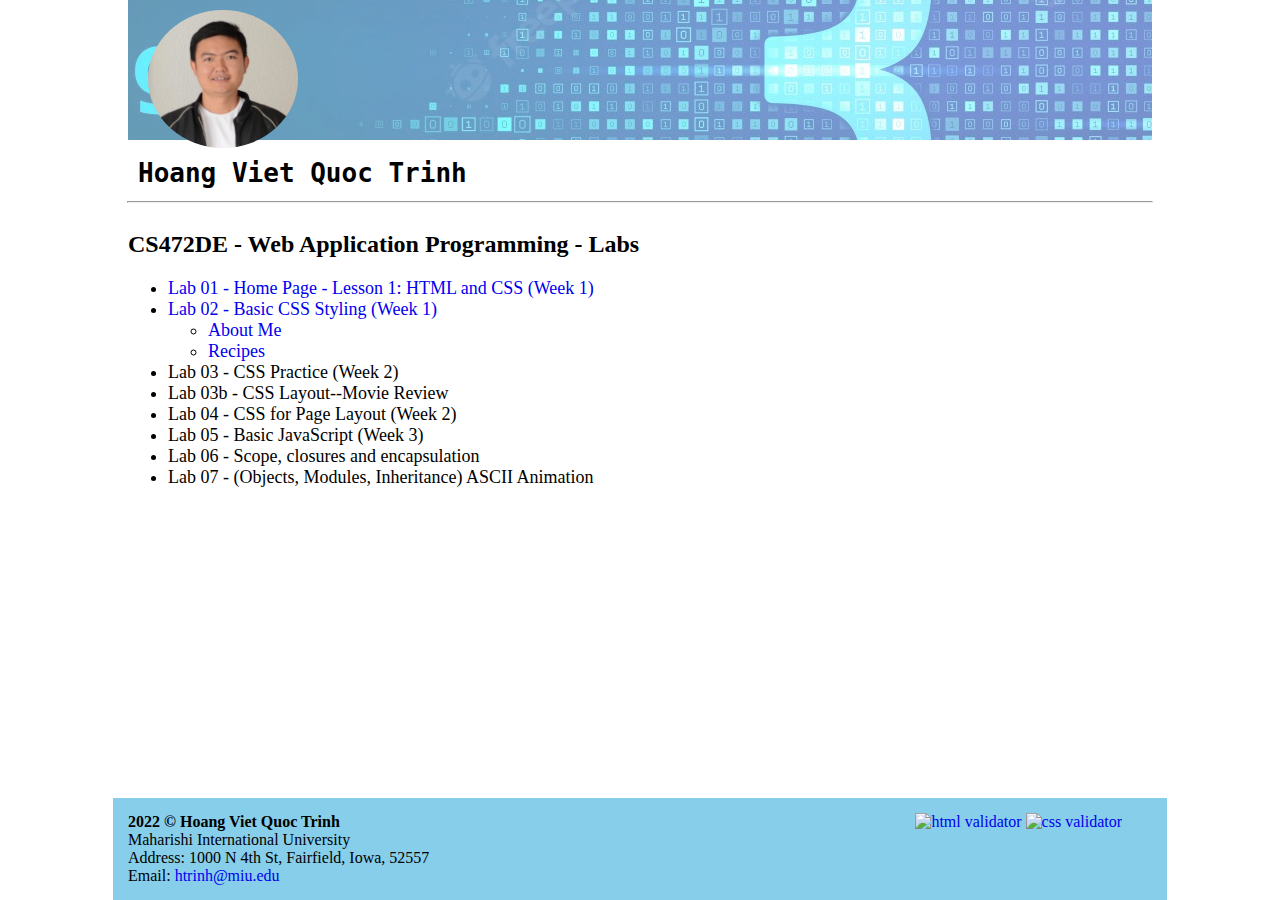
==== index.html @ e1f8b27e "Lab02" ====
<head lang="en">
    <meta charset="UTF-8">
    <title>Hoang Viet Quoc Trinh - Home Page</title>
    <meta name="description"
        content="Website shows the assignments of course CS472DE - Web Application Programming for student 612339 (Hoang Viet Quoc Trinh)" />
    <link href="css/styleme.css" type="text/css" rel="stylesheet" />
</head>

<body>
    <header>
        <div class="header banner">
            <a href="#"><img src="images/avata.png" id="avatar" title="Hoang Viet Quoc Trinh" /></a>
            <h1>Hoang Viet Quoc Trinh</h1>
        </div>
    </header>
        <hr />
        <div class="content">
            <h2>CS472DE - Web Application Programming - Labs</h2>

            <ul class="list">
                <li><a href="#">Lab 01 - Home Page - Lesson 1: HTML and CSS (Week 1)</a></li>
                <li><a href="./lab02/aboutme.html">Lab 02 - Basic CSS Styling (Week 1)</a>
                    <ul>
                        <li><a href="./lab02/aboutme.html">About Me</a></li>
                        <li><a href="./lab02/recipes/pie_recipes.html">Recipes</a></li>
                    </ul>
                </li>
                <li>Lab 03 - CSS Practice (Week 2)</li>
                <li>Lab 03b - CSS Layout--Movie Review</li>
                <li>Lab 04 - CSS for Page Layout (Week 2)</li>
                <li>Lab 05 - Basic JavaScript (Week 3)</li>
                <li>Lab 06 - Scope, closures and encapsulation</li>
                <li>Lab 07 - (Objects, Modules, Inheritance) ASCII Animation</li>
            </ul>
        </div>
    <footer class="footer">
        <div class="siteInfo">
            <strong>2022 &copy; Hoang Viet Quoc Trinh</strong>
            <br />Maharishi International University
            <br />Address: 1000 N 4th St, Fairfield, Iowa, 52557
            <br />Email: <a href="mailto:htrinh@miu.edu" title="email: htrinh@miu.edu">htrinh@miu.edu</a>
        </div>
        <!--This block includes w3c validators: html, css, js-->
        <div class="w3cValidator">
            <a href="https://validator.w3.org/check/referer">
                <img src="http://mumstudents.org/cs472/2013-09/images/w3c-html.png" alt="html validator" />
            </a>
            <a href="https://jigsaw.w3.org/css-validator/check/referer">
                <img src="http://mumstudents.org/cs472/2013-09/images/w3c-css.png" alt="css validator" />
            </a>
        </div>
    </footer>
</body>
---- css/styleme.css ----
.banner::before {
    background-image: url(../images/header-bg.png);
    background-position: center;
    content: "";
    position: absolute;
    margin-left: 0;
    min-width: 80%;
    min-height: 140px;
    z-index: -1;
    opacity: 0.6;
}

.header {
        width: 80%;
  margin-left: auto;
  margin-right: auto;
}

hr {
        width: 80%;
  margin-left: auto;
  margin-right: auto;
}

div.header img#avatar {
    width: 150px;
    margin: 10px 10px 10px 20px;
    border-radius: 50%;
}

div.header h1 {
    margin: 0 auto;
    padding-left: 10px;
    padding-bottom: 5px;
    font-family:  monospace;
}

body{ 
    height:100vh; margin:0;
  display:flex; 
  flex-direction:column; 

}

footer { 
        width: 80%;
  margin-left: auto;
  margin-right: auto;
    min-height:60px; 
    margin-top:auto; 
    background:skyblue; 
    padding: 15px 15px 15px 15px;
}

.content {
    width: 80%;
  margin-left: auto;
  margin-right: auto;
}

.list {
    font-size: 18px;
}

.footer .siteInfo {
    float: left;
}

.footer .w3cValidator {
    float: right;
    padding-right: 30px;
}

a {
    text-decoration: none !important;
}

a:hover {
    text-decoration: underline !important;
}

.yellow_text {
    color: #fde05b;
}

.drop-cap {
    font-family: Georgia;
    font-size: 20px;
    line-height: 12px;
    padding-bottom: 4px;
    padding-left: 10px;
  }
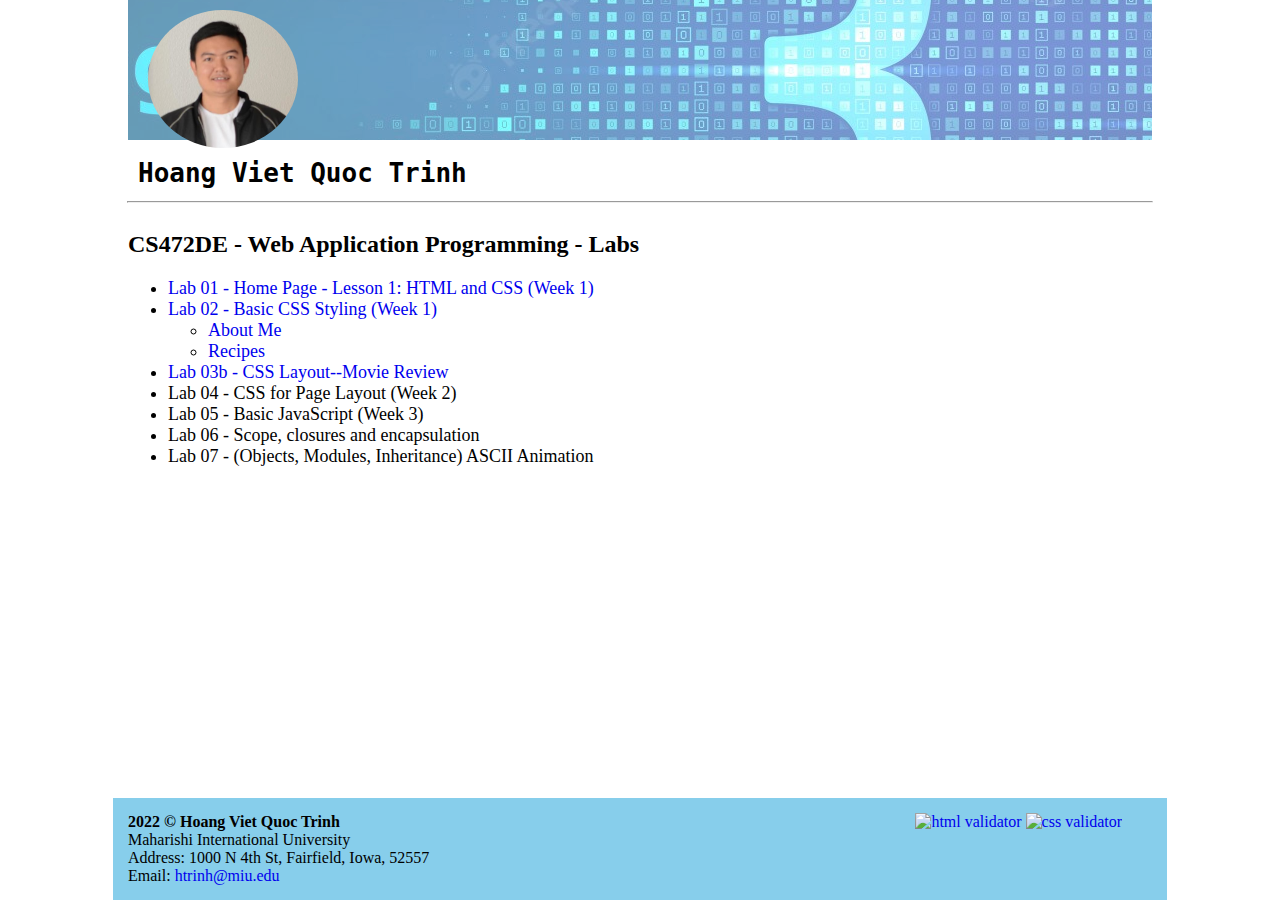
==== commit cfed21ed: "Lab 03" ====
--- a/index.html
+++ b/index.html
@@ -25,8 +25,7 @@
                         <li><a href="./lab02/recipes/pie_recipes.html">Recipes</a></li>
                     </ul>
                 </li>
-                <li>Lab 03 - CSS Practice (Week 2)</li>
-                <li>Lab 03b - CSS Layout--Movie Review</li>
+                <li><a href="./lab03/tmnt.html">Lab 03b - CSS Layout--Movie Review</a></li>
                 <li>Lab 04 - CSS for Page Layout (Week 2)</li>
                 <li>Lab 05 - Basic JavaScript (Week 3)</li>
                 <li>Lab 06 - Scope, closures and encapsulation</li>
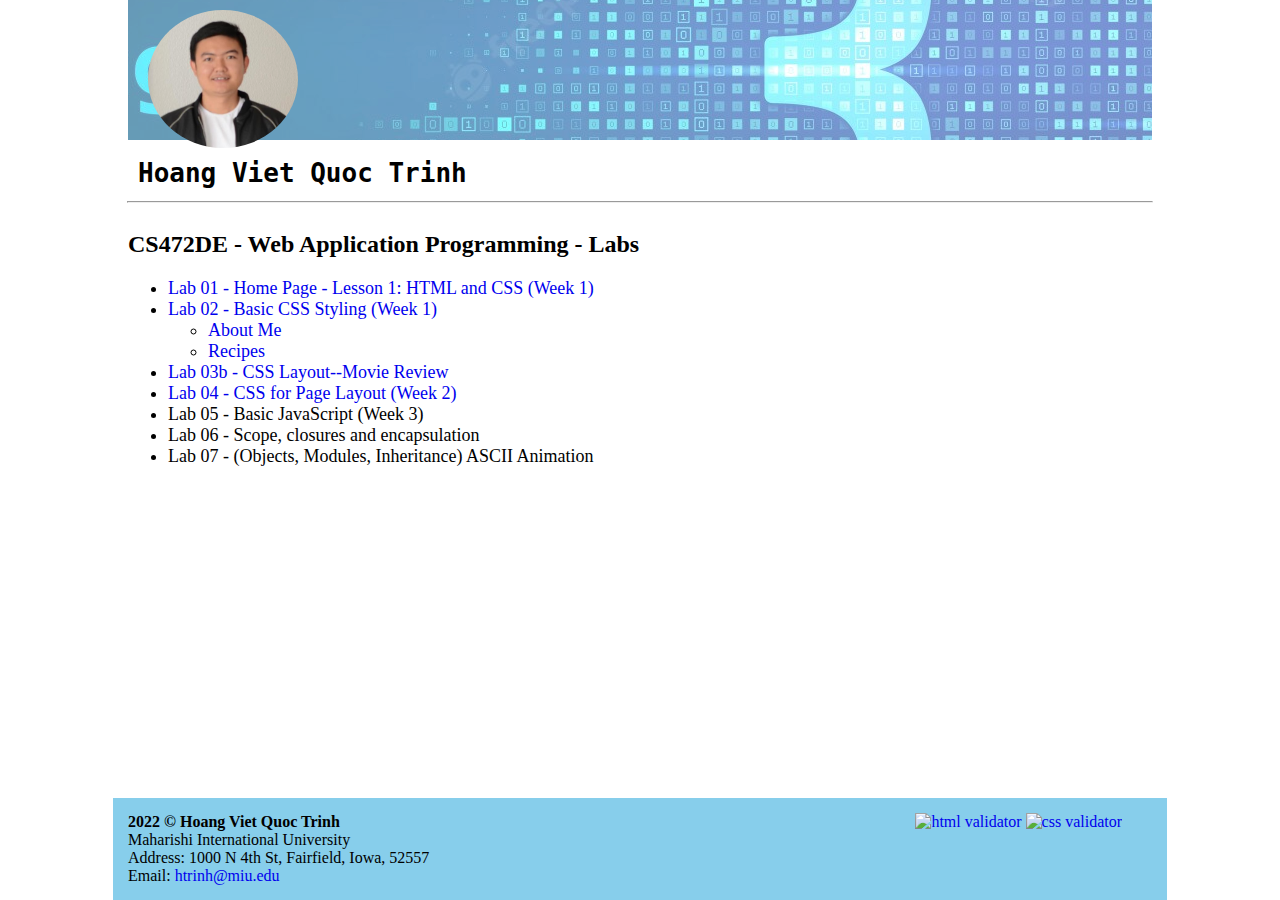
==== commit a945b4dc: "Lab 04" ====
--- a/index.html
+++ b/index.html
@@ -26,7 +26,7 @@
                     </ul>
                 </li>
                 <li><a href="./lab03/tmnt.html">Lab 03b - CSS Layout--Movie Review</a></li>
-                <li>Lab 04 - CSS for Page Layout (Week 2)</li>
+                <li><a href="./lab04/responsivelayout.html">Lab 04 - CSS for Page Layout (Week 2)</a></li>
                 <li>Lab 05 - Basic JavaScript (Week 3)</li>
                 <li>Lab 06 - Scope, closures and encapsulation</li>
                 <li>Lab 07 - (Objects, Modules, Inheritance) ASCII Animation</li>
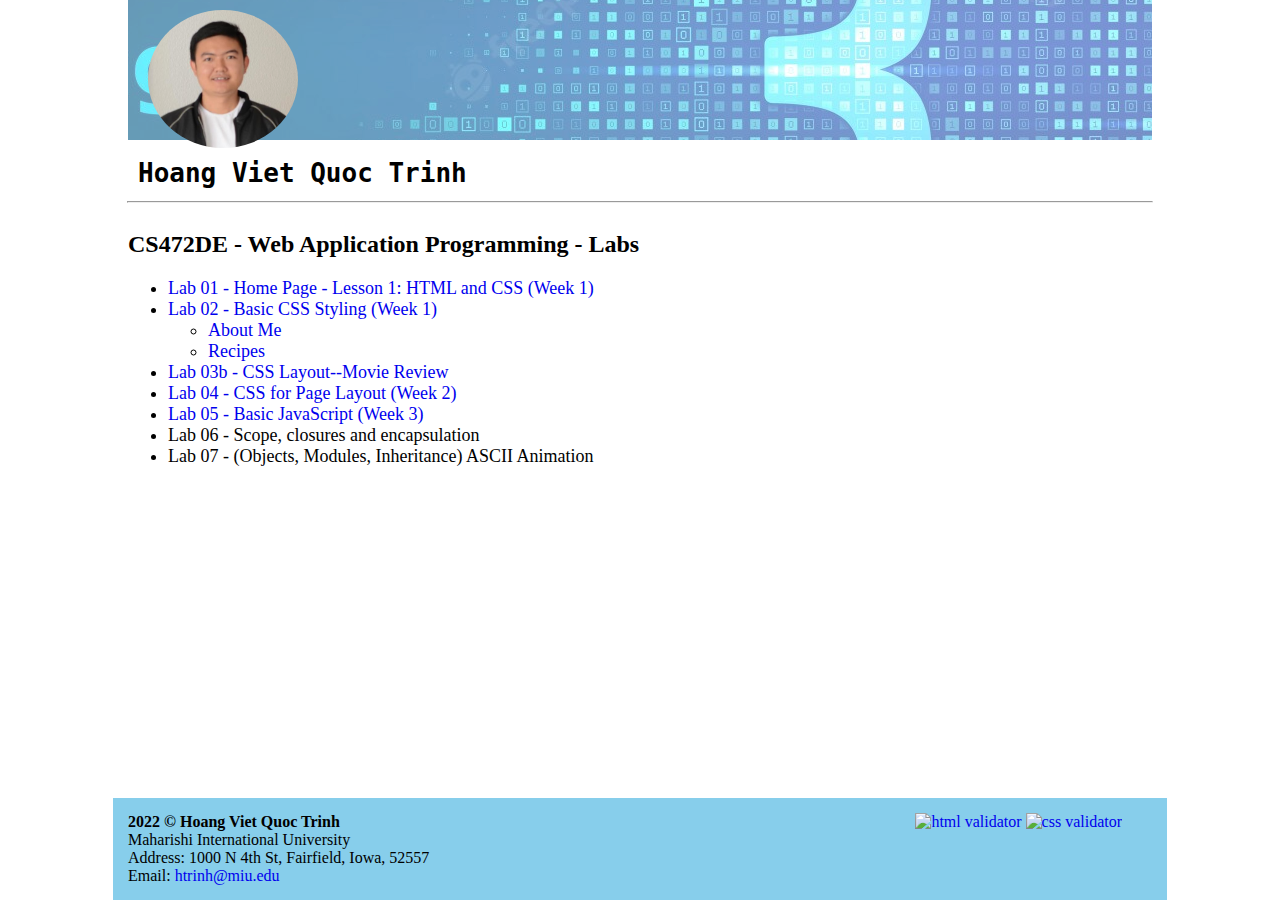
==== commit b2b760d2: "lab05" ====
--- a/index.html
+++ b/index.html
@@ -27,7 +27,7 @@
                 </li>
                 <li><a href="./lab03/tmnt.html">Lab 03b - CSS Layout--Movie Review</a></li>
                 <li><a href="./lab04/responsivelayout.html">Lab 04 - CSS for Page Layout (Week 2)</a></li>
-                <li>Lab 05 - Basic JavaScript (Week 3)</li>
+                <li><a href="./lab05/jstesting.html">Lab 05 - Basic JavaScript (Week 3)</a></li>
                 <li>Lab 06 - Scope, closures and encapsulation</li>
                 <li>Lab 07 - (Objects, Modules, Inheritance) ASCII Animation</li>
             </ul>
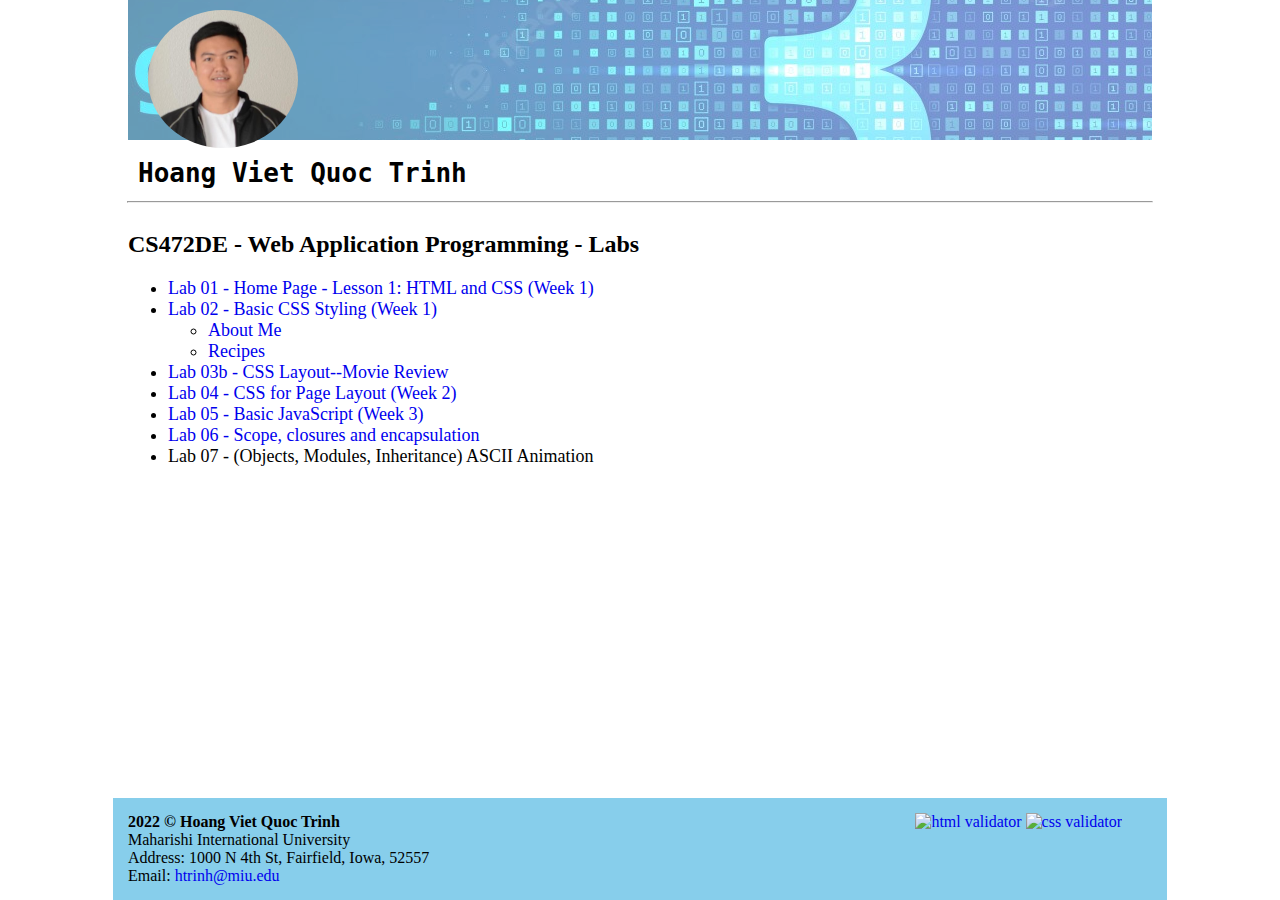
==== commit c6436a63: "Lab06" ====
--- a/index.html
+++ b/index.html
@@ -28,7 +28,7 @@
                 <li><a href="./lab03/tmnt.html">Lab 03b - CSS Layout--Movie Review</a></li>
                 <li><a href="./lab04/responsivelayout.html">Lab 04 - CSS for Page Layout (Week 2)</a></li>
                 <li><a href="./lab05/jstesting.html">Lab 05 - Basic JavaScript (Week 3)</a></li>
-                <li>Lab 06 - Scope, closures and encapsulation</li>
+                <li><a href="./lab06/jstesting.html">Lab 06 - Scope, closures and encapsulation</a></li>
                 <li>Lab 07 - (Objects, Modules, Inheritance) ASCII Animation</li>
             </ul>
         </div>
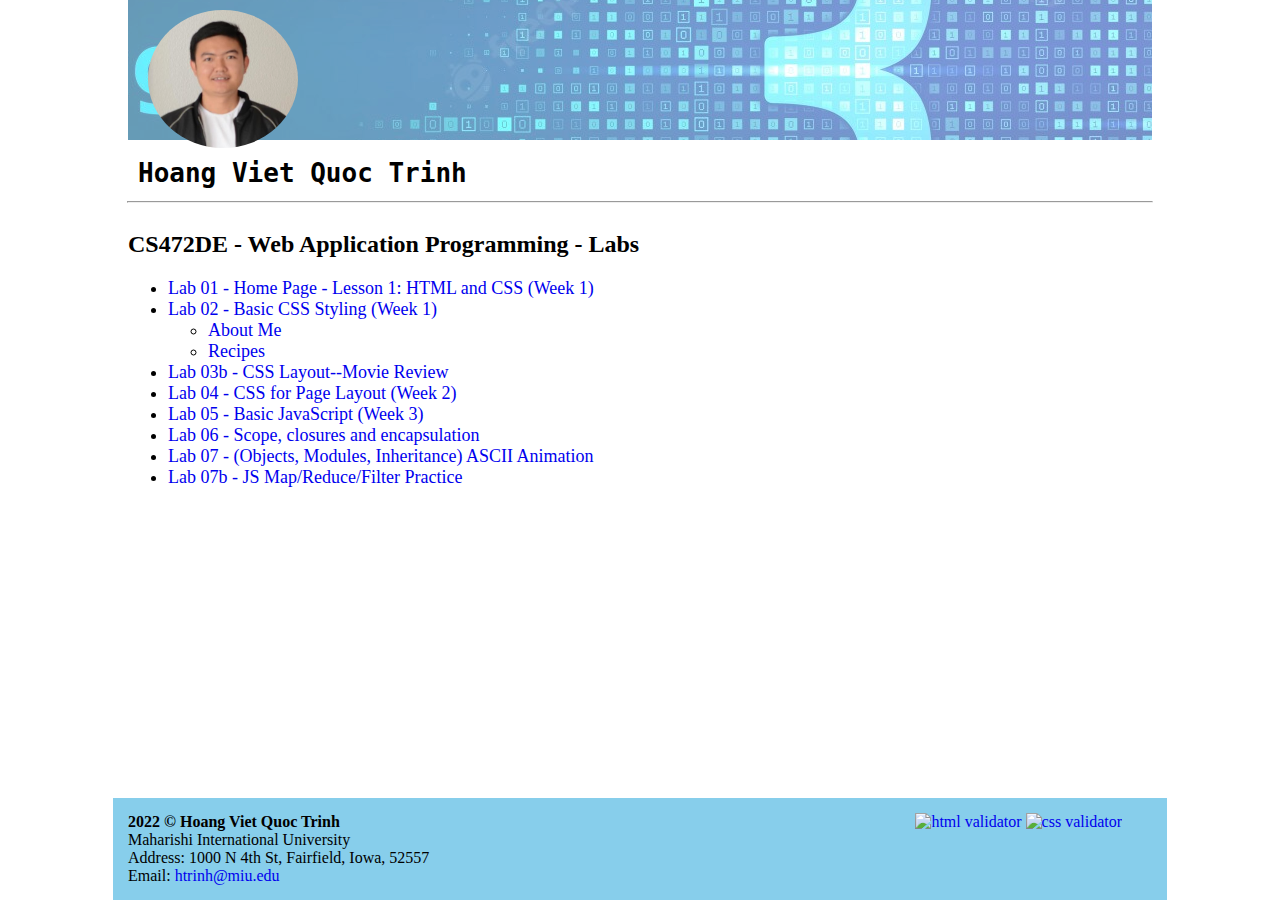
==== commit 7e0e12cc: "lab07 and 07b" ====
--- a/index.html
+++ b/index.html
@@ -29,7 +29,8 @@
                 <li><a href="./lab04/responsivelayout.html">Lab 04 - CSS for Page Layout (Week 2)</a></li>
                 <li><a href="./lab05/jstesting.html">Lab 05 - Basic JavaScript (Week 3)</a></li>
                 <li><a href="./lab06/jstesting.html">Lab 06 - Scope, closures and encapsulation</a></li>
-                <li>Lab 07 - (Objects, Modules, Inheritance) ASCII Animation</li>
+                <li><a href="./lab07/ascii.html">Lab 07 - (Objects, Modules, Inheritance) ASCII Animation</a></li>
+                <li><a href="./lab07b/jstesting.html">Lab 07b - JS Map/Reduce/Filter Practice</a></li>
             </ul>
         </div>
     <footer class="footer">
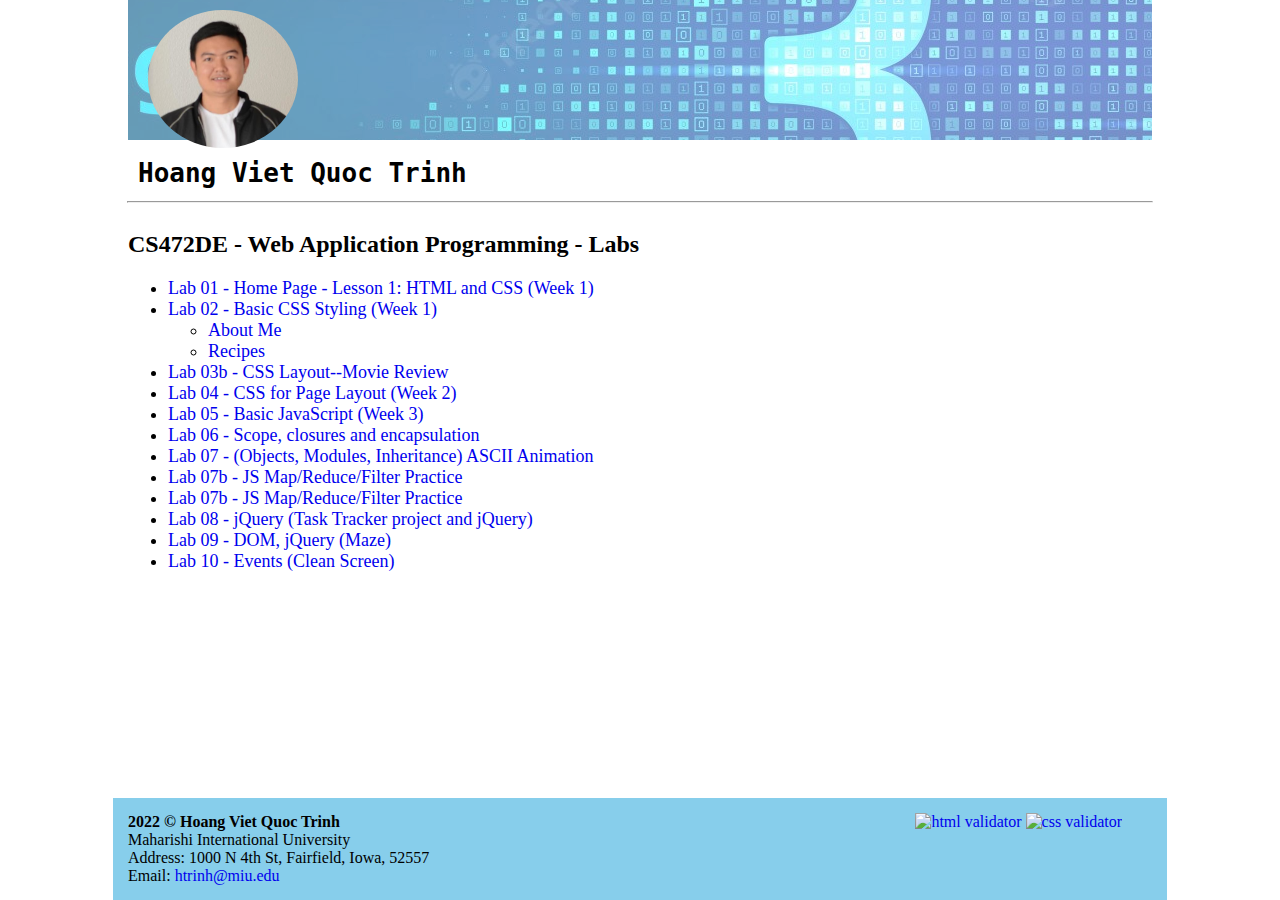
==== commit c610b131: "lab8-9-10" ====
--- a/index.html
+++ b/index.html
@@ -31,6 +31,11 @@
                 <li><a href="./lab06/jstesting.html">Lab 06 - Scope, closures and encapsulation</a></li>
                 <li><a href="./lab07/ascii.html">Lab 07 - (Objects, Modules, Inheritance) ASCII Animation</a></li>
                 <li><a href="./lab07b/jstesting.html">Lab 07b - JS Map/Reduce/Filter Practice</a></li>
+                <li><a href="./lab07b/jstesting.html">Lab 07b - JS Map/Reduce/Filter Practice</a></li>
+                <li><a href="./lab08/task.html">Lab 08 - jQuery (Task Tracker project and jQuery)</a></li>
+                <li><a href="./lab09/maze.html">Lab 09 - DOM, jQuery (Maze)</a></li>
+                <li><a href="./lab10/cleanscreen.html">Lab 10 - Events (Clean Screen)</a></li>
+
             </ul>
         </div>
     <footer class="footer">
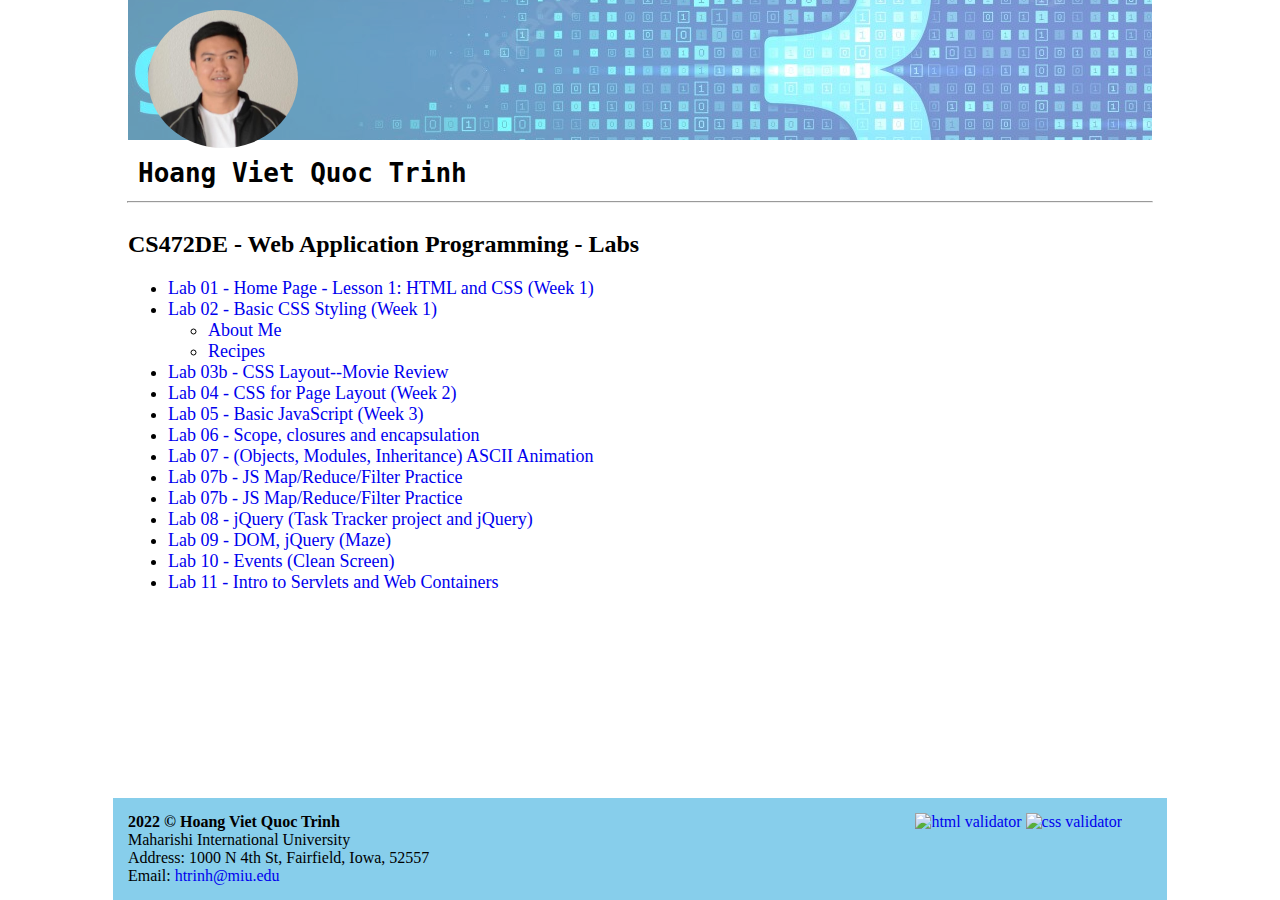
==== commit a6aee3fb: "lab11" ====
--- a/index.html
+++ b/index.html
@@ -35,6 +35,7 @@
                 <li><a href="./lab08/task.html">Lab 08 - jQuery (Task Tracker project and jQuery)</a></li>
                 <li><a href="./lab09/maze.html">Lab 09 - DOM, jQuery (Maze)</a></li>
                 <li><a href="./lab10/cleanscreen.html">Lab 10 - Events (Clean Screen)</a></li>
+                <li><a href="https://github.com/quoc-trinh/quoc-trinh.github.io/tree/main/lab10">Lab 11 - Intro to Servlets and Web Containers</a></li>
 
             </ul>
         </div>
